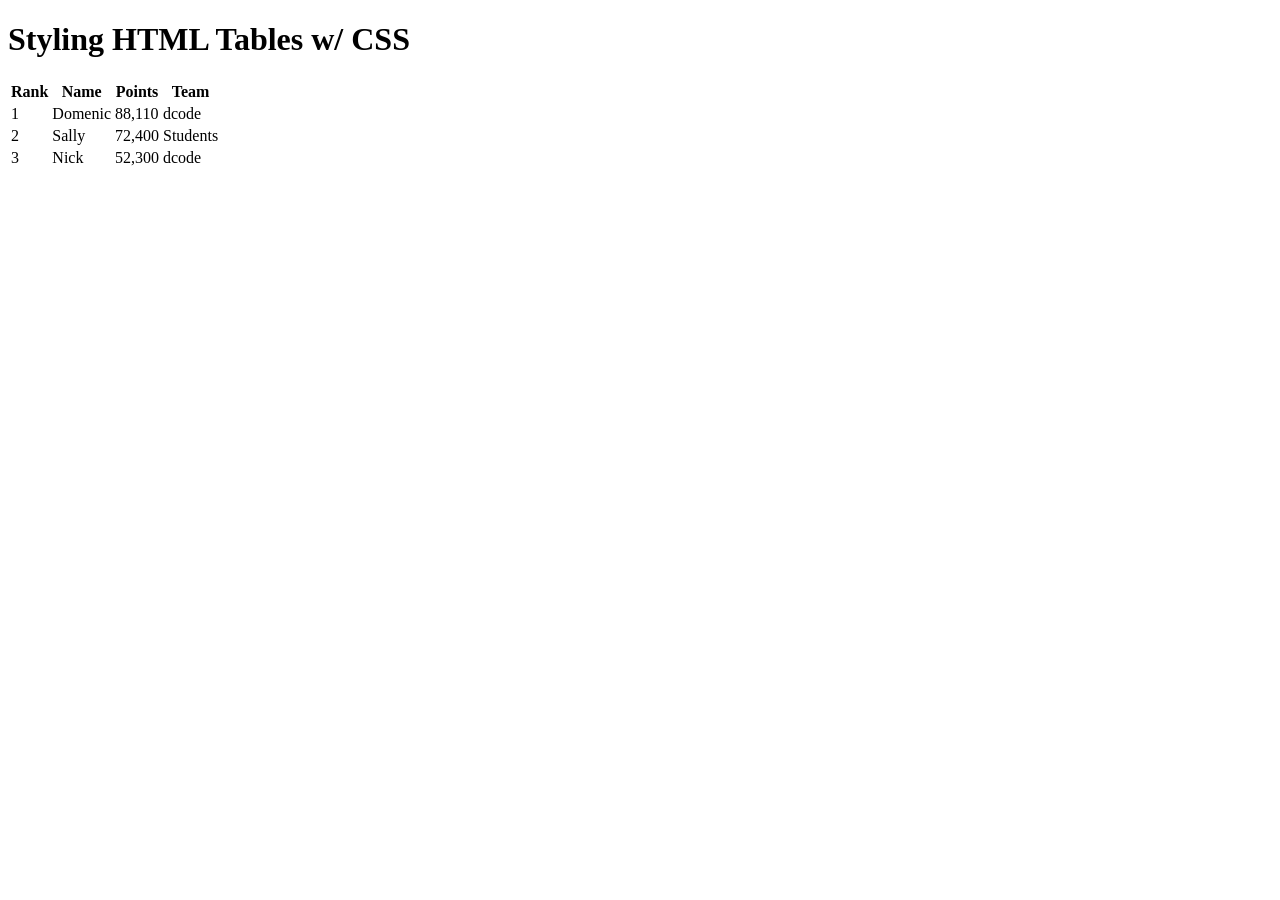
==== index.html @ 29ccd4dc "Rename index2.html to index.html" ====
<!DOCTYPE html>
<html lang="en">
<head>
    <meta charset="UTF-8">
    <link rel="stylesheet" href="./style.css">
  
    <meta name="viewport" content="width=device-width, initial-scale=1.0">
    <title>Styling HTML Tables</title>
</head>
 
<body>
 
    <h1>Styling HTML Tables w/ CSS</h1>
 
    <table>
        <thead>
            <tr>
                <th>Rank</th>
                <th>Name</th>
                <th>Points</th>
                <th>Team</th>
            </tr>
        </thead>
 
        <tbody>
            <tr>
                <td>1</td>
                <td>Domenic</td>
                <td>88,110</td>
                <td>dcode</td>
            </tr>
 
            <tr>
                <td>2</td>
                <td>Sally</td>
                <td>72,400</td>
                <td>Students</td>
            </tr>
 
            <tr>
                <td>3</td>
                <td>Nick</td>
                <td>52,300</td>
                <td>dcode</td>
            </tr>
        </tbody>
    </table>
 
</body>
</html>
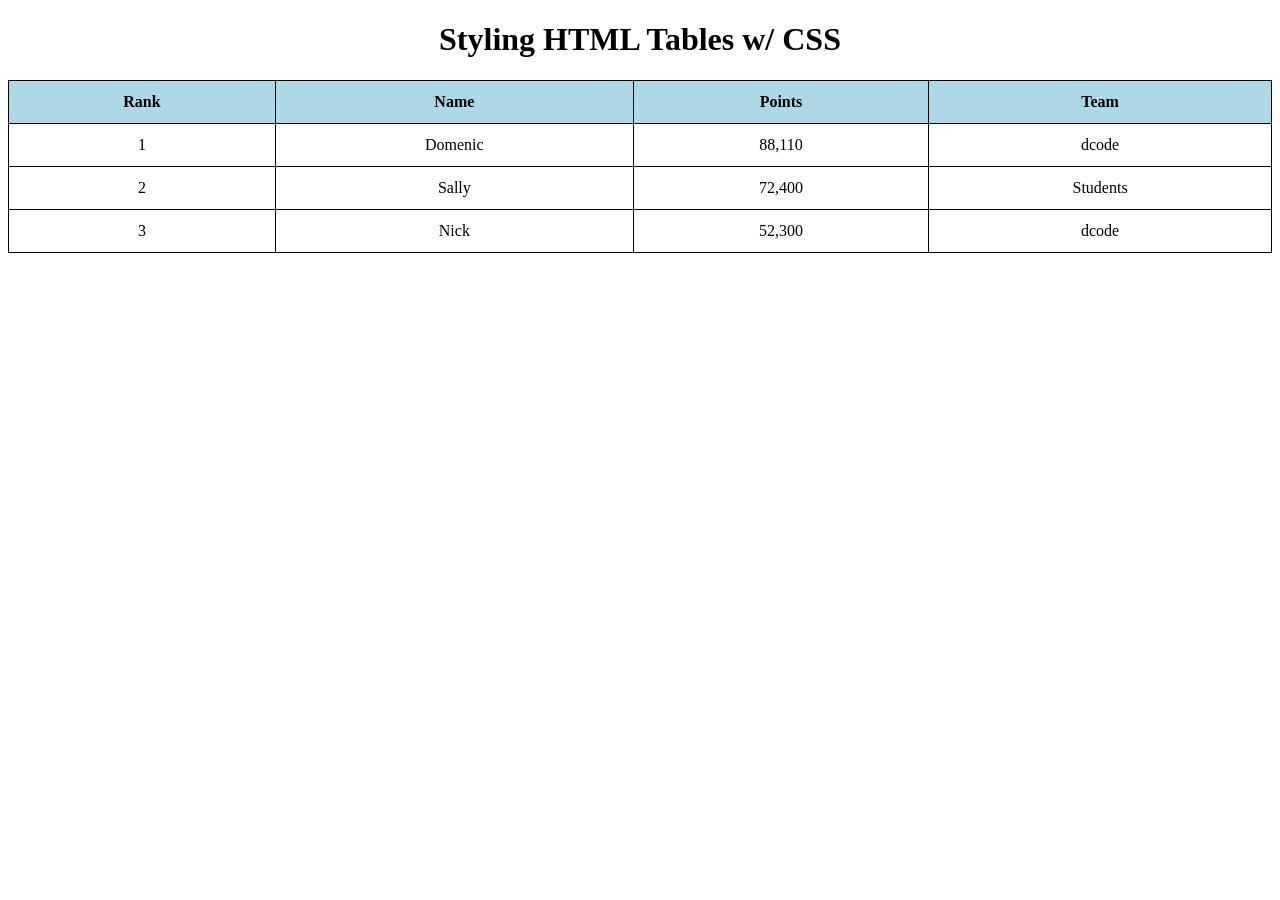
==== commit bfe72a0d: "Update index.html" ====
--- a/index.html
+++ b/index.html
@@ -2,7 +2,7 @@
 <html lang="en">
 <head>
     <meta charset="UTF-8">
-    <link rel="stylesheet" href="./style.css">
+    <link rel="stylesheet" href="style2.css">
   
     <meta name="viewport" content="width=device-width, initial-scale=1.0">
     <title>Styling HTML Tables</title>
--- a/style2.css
+++ b/style2.css
@@ -0,0 +1,17 @@
+table {
+    width: 100%;
+    border-collapse: collapse;
+}
+
+th {
+    background-color: lightblue;
+}
+
+th, td {
+    border: 1px solid black;
+    padding: 12px;
+    text-align: center;
+}
+h1{
+    text-align: center;
+}
